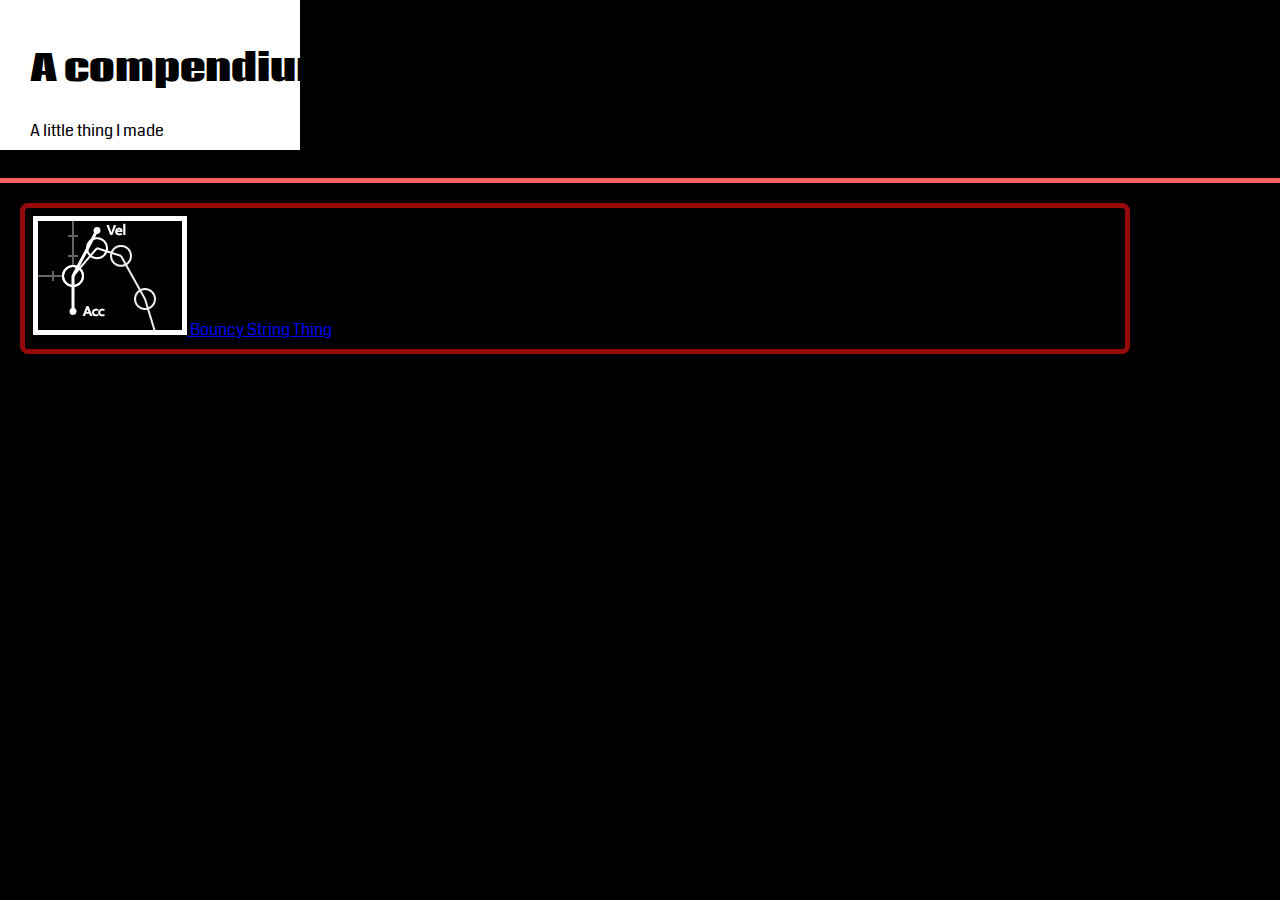
==== index.html @ 6a9fe04f "Update index.html" ====
<!DOCTYPE html>
<html>
	<head>
		<link rel="stylesheet"
          	href="https://fonts.googleapis.com/css?family=Coda">
		 <link href="https://fonts.googleapis.com/css?family=Mukta" rel="stylesheet">
  		<link href="https://fonts.googleapis.com/css?family=Source+Code+Pro" rel="stylesheet">
		<title>Things I made</title>
		<link rel="stylesheet" type="text/css" href="/main.css">
		<link rel="icon" href="/Logothing.png">
	</head>

    	<body>
		<canvas id="myCanvas"></canvas>
    		<div id="title">
        		<h1>A compendium of small and strange creations</h1>
			<p>A little thing I made</p>
    		</div>
		<div id="core">
			<a href="PhysSim/PhysicsBall.html">
				 <div class="post"> 
					 <img src="PhysIcon.png">
              				 Bouncy String Thing
           			 </div>
			</a>
		</div>
		<script src="/background.js"></script>
	</body>
</html>
---- main.css ----
body {
    font-family:Coda,sans-serif;
    width: 100%;
    background-color: black;
    margin: 0;
}
#title {
    position: relative;
    height: 210;
    font-family:Coda,sans-serif;
    color: black;
    border-bottom: 5px solid RGB(250,100,100);
    padding-top: 20px;
    padding-left: 30px;
    padding-bottom: 20px;
    margin: 0px;
}
#core {
    color: white;
    margin-top:20px;
    margin-left: 20px;
    margin-right:150px;
}
.post{
  border: 5px solid RGB(150,10,10);
  border-radius:8px;
  padding: 8px;
}
canvas {
   position: absolute;
   background-color: white;
}
h1{
    font-size: 36px;
}
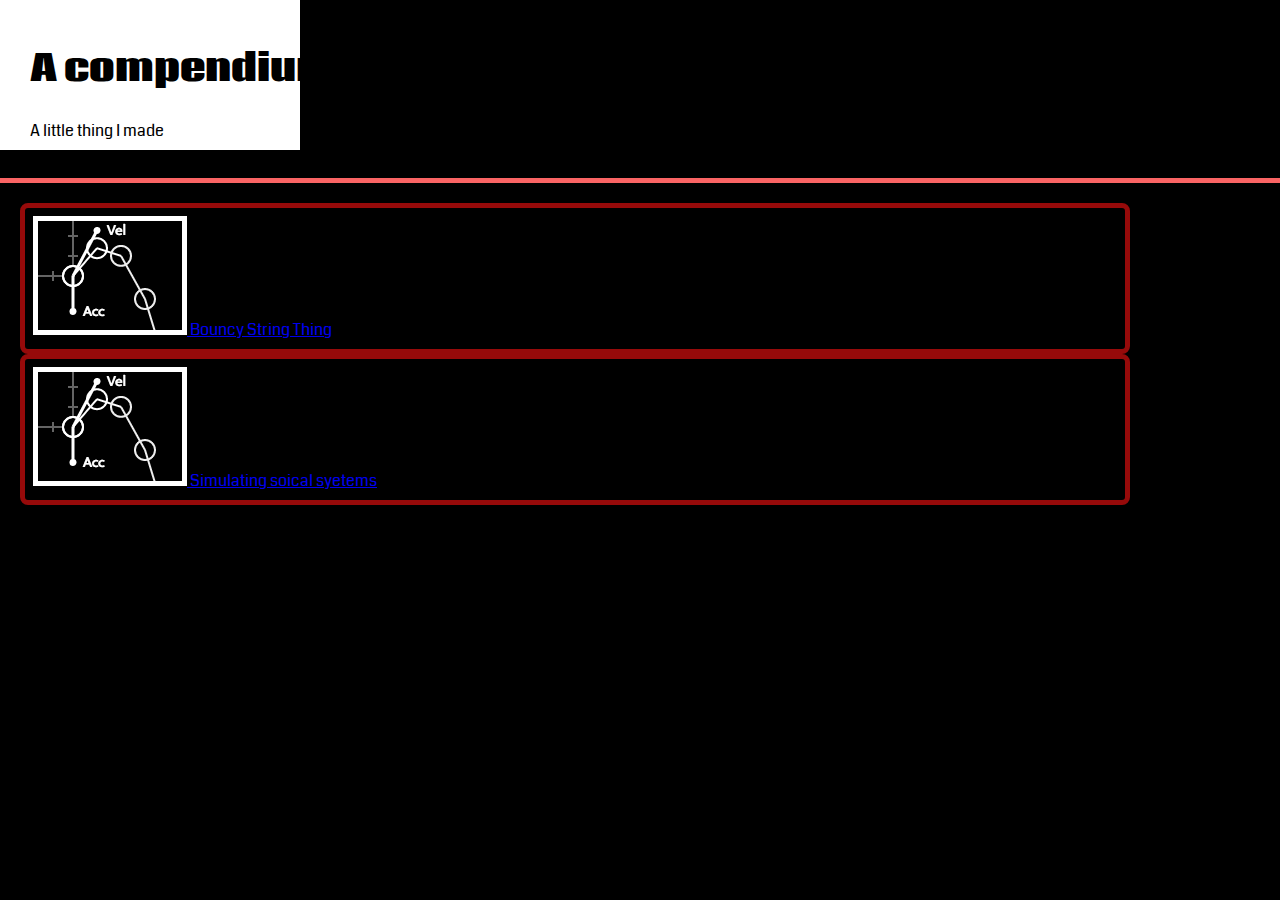
==== commit 3fb7492f: "Update index.html" ====
--- a/index.html
+++ b/index.html
@@ -23,6 +23,12 @@
               				 Bouncy String Thing
            			 </div>
 			</a>
+			<a href="SocialSim/SocialSystem.html">
+				 <div class="post"> 
+					 <img src="PhysIcon.png">
+              				 Simulating soical syetems
+           			 </div>
+			</a>
 		</div>
 		<script src="/background.js"></script>
 	</body>
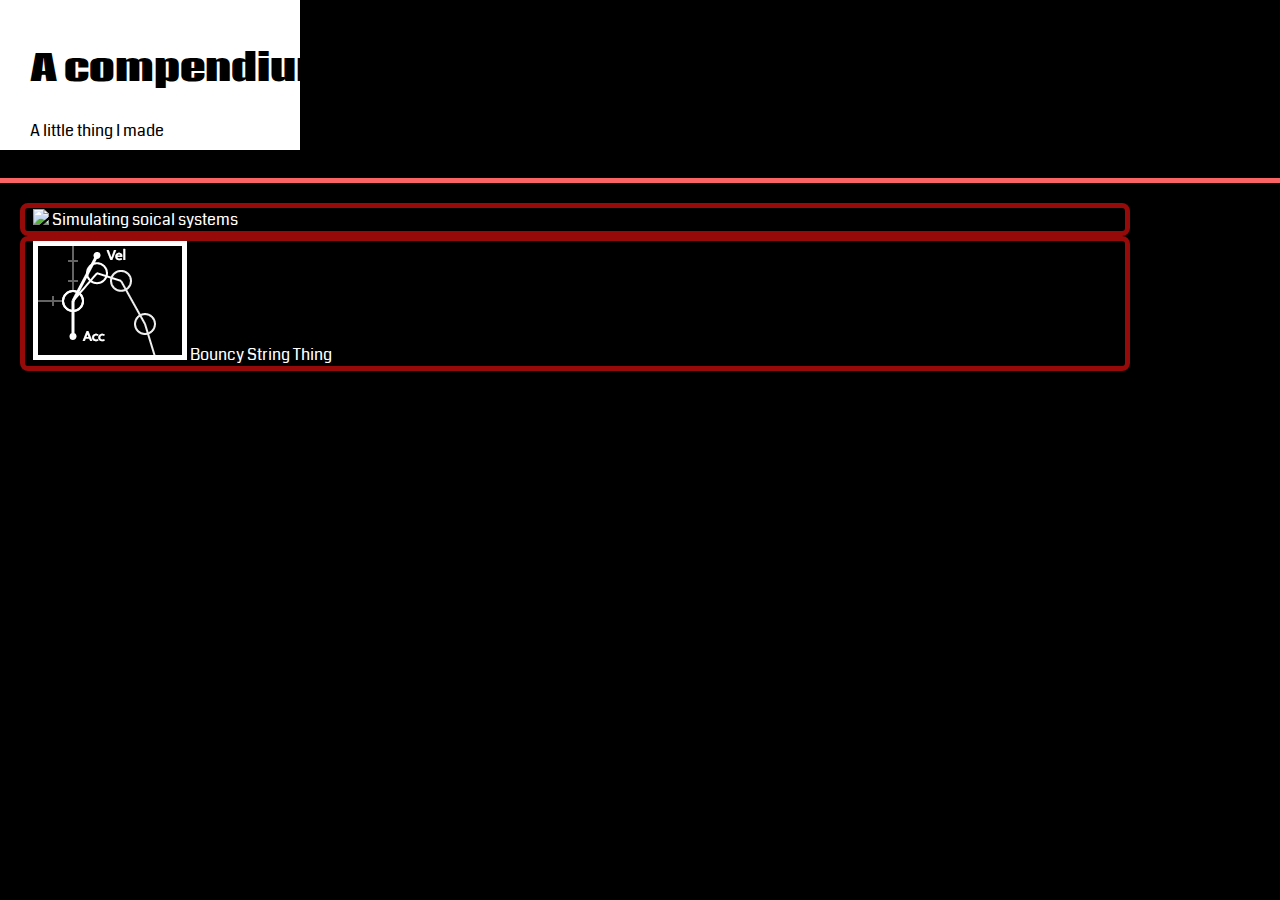
==== commit 73a00040: "Update index.html" ====
--- a/index.html
+++ b/index.html
@@ -17,18 +17,18 @@
 			<p>A little thing I made</p>
     		</div>
 		<div id="core">
+			<a href="SocialSim/SocialSystem.html">
+				 <div class="post"> 
+					 <img src="SocialIcon.png">
+              				 Simulating soical systems
+           			 </div>
+			</a>
 			<a href="PhysSim/PhysicsBall.html">
 				 <div class="post"> 
 					 <img src="PhysIcon.png">
               				 Bouncy String Thing
            			 </div>
 			</a>
-			<a href="SocialSim/SocialSystem.html">
-				 <div class="post"> 
-					 <img src="PhysIcon.png">
-              				 Simulating soical syetems
-           			 </div>
-			</a>
 		</div>
 		<script src="/background.js"></script>
 	</body>
--- a/main.css
+++ b/main.css
@@ -23,8 +23,9 @@
 }
 .post{
   border: 5px solid RGB(150,10,10);
+  width: 160;
   border-radius:8px;
-  padding: 8px;
+  padding-left: 8px;
 }
 canvas {
    position: absolute;
@@ -33,3 +34,15 @@
 h1{
     font-size: 36px;
 }
+a:link {
+    color: white;
+    text-decoration:  none;
+}
+a:visited {
+    color: RGB(250,200,200);
+    text-decoration:  none;
+}
+a:hover {
+    color: RGB(250,230,230);
+    text-decoration:  none;
+}
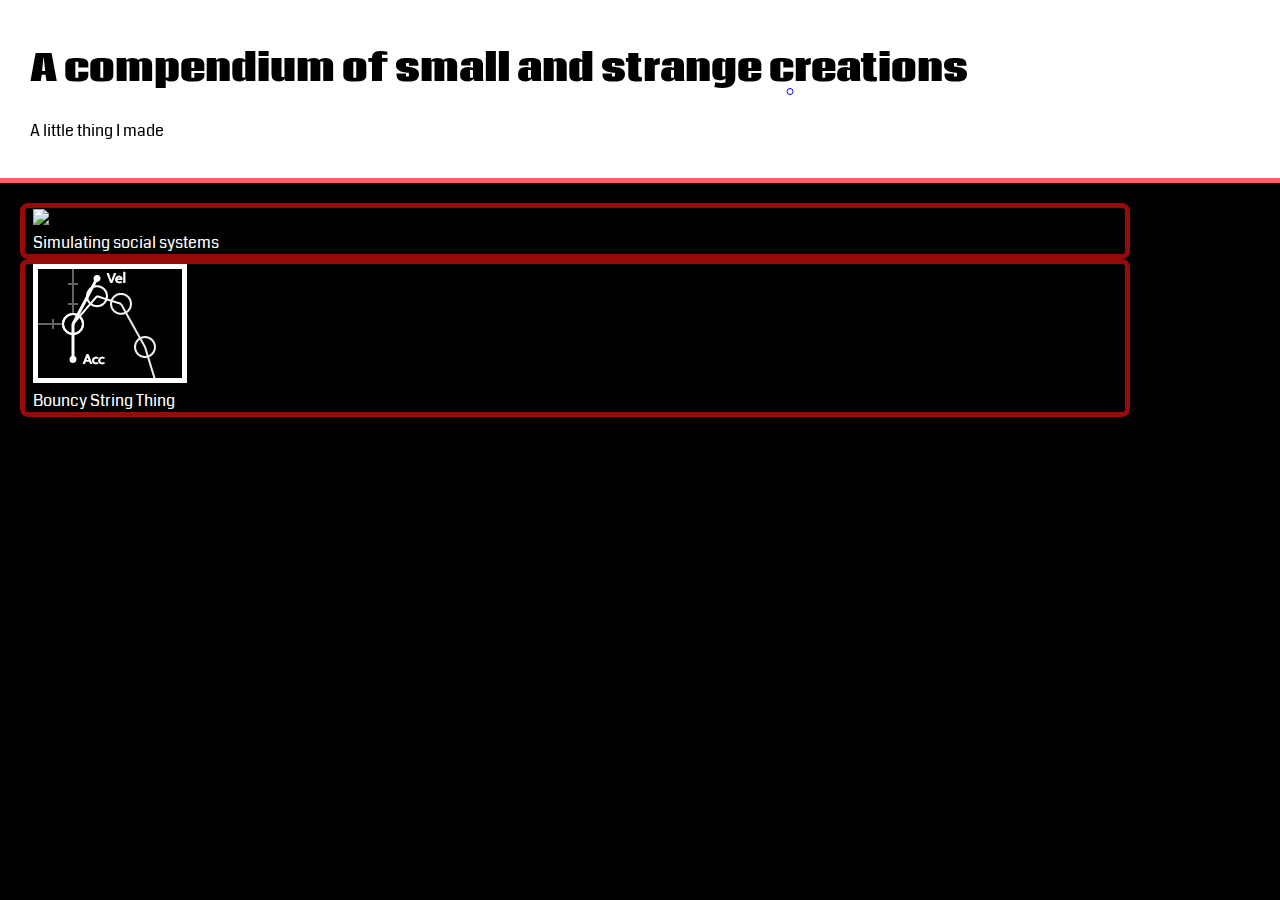
==== commit bf59872c: "Test problems" ====
--- a/index.html
+++ b/index.html
@@ -1,35 +1,34 @@
 <!DOCTYPE html>
 <html>
 	<head>
-		<link rel="stylesheet"
-          	href="https://fonts.googleapis.com/css?family=Coda">
+		<link rel="stylesheet" href="https://fonts.googleapis.com/css?family=Coda">
 		 <link href="https://fonts.googleapis.com/css?family=Mukta" rel="stylesheet">
   		<link href="https://fonts.googleapis.com/css?family=Source+Code+Pro" rel="stylesheet">
 		<title>Things I made</title>
-		<link rel="stylesheet" type="text/css" href="/main.css">
 		<link rel="icon" href="/Logothing.png">
+		<link rel="stylesheet" type="text/css" href="main.css">
 	</head>
-
-    	<body>
+  <body>
 		<canvas id="myCanvas"></canvas>
-    		<div id="title">
+    <div id="title">
         		<h1>A compendium of small and strange creations</h1>
 			<p>A little thing I made</p>
-    		</div>
+    </div>
 		<div id="core">
-			<a href="SocialSim/SocialSystem.html">
-				 <div class="post"> 
-					 <img src="SocialIcon.png">
-              				 Simulating soical systems
-           			 </div>
+      <a href="SocialSim/SocialSystem.html">
+			  <div class="post">
+			     <img src="SocialIcon.png" >
+			     <br>
+			     Simulating social systems
+			   </div>
 			</a>
-			<a href="PhysSim/PhysicsBall.html">
-				 <div class="post"> 
-					 <img src="PhysIcon.png">
-              				 Bouncy String Thing
-           			 </div>
-			</a>
+      <a href="PhysSim/PhysicsBall.html"  >
+        <div class="post">
+               <img src="PhysIcon.png">
+               <br>
+               Bouncy String Thing
+        </div>
+      </a>
 		</div>
-		<script src="/background.js"></script>
 	</body>
-</html>
+	<script src="background.js"></script>
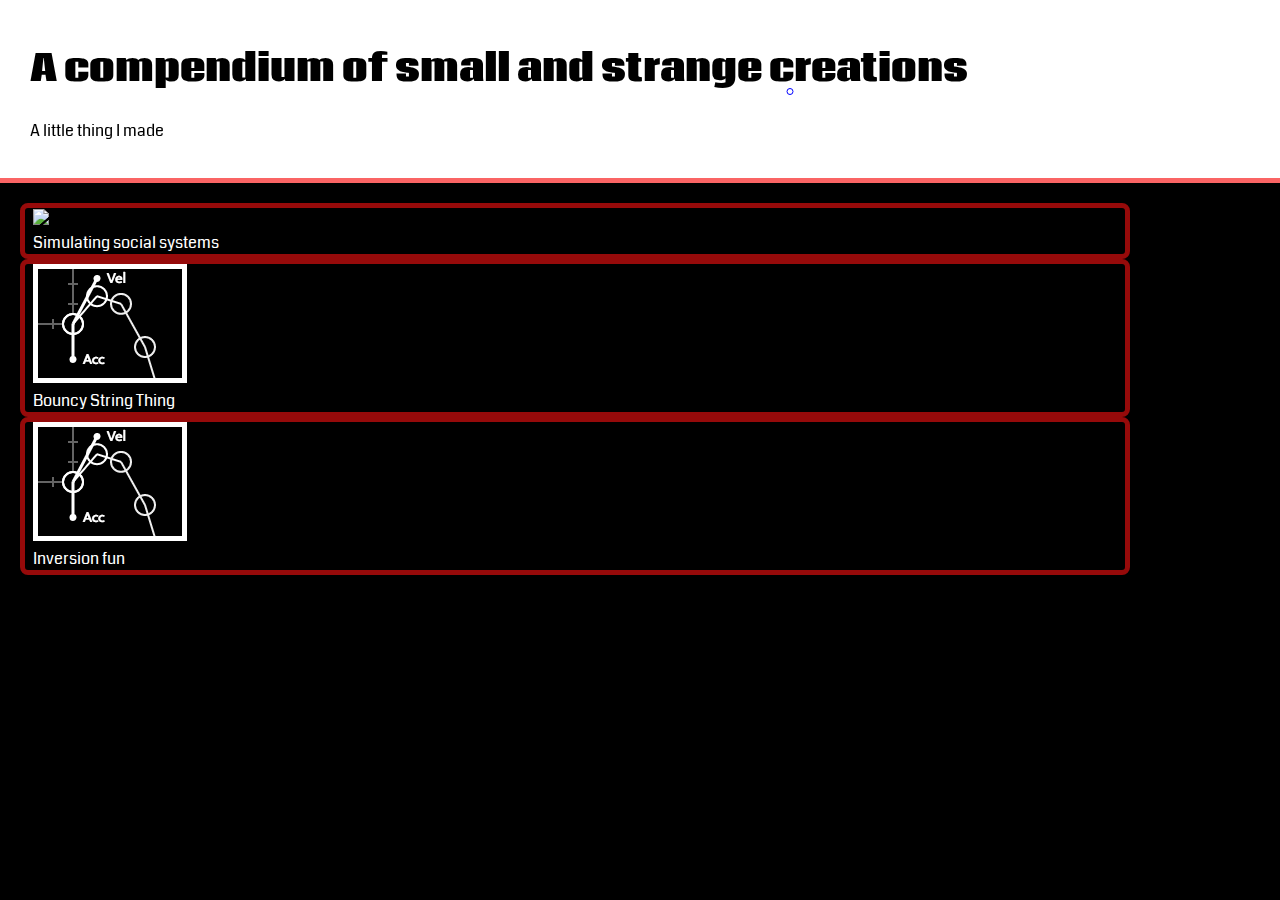
==== commit 6a7a6dd4: "Add inversion to index.html" ====
--- a/index.html
+++ b/index.html
@@ -29,6 +29,13 @@
                Bouncy String Thing
         </div>
       </a>
+			<a href="InversionFun/InversHtml.html"  >
+				<div class="post">
+							 <img src="PhysIcon.png">
+							 <br>
+							 Inversion fun
+				</div>
+			</a>
 		</div>
 	</body>
 	<script src="background.js"></script>
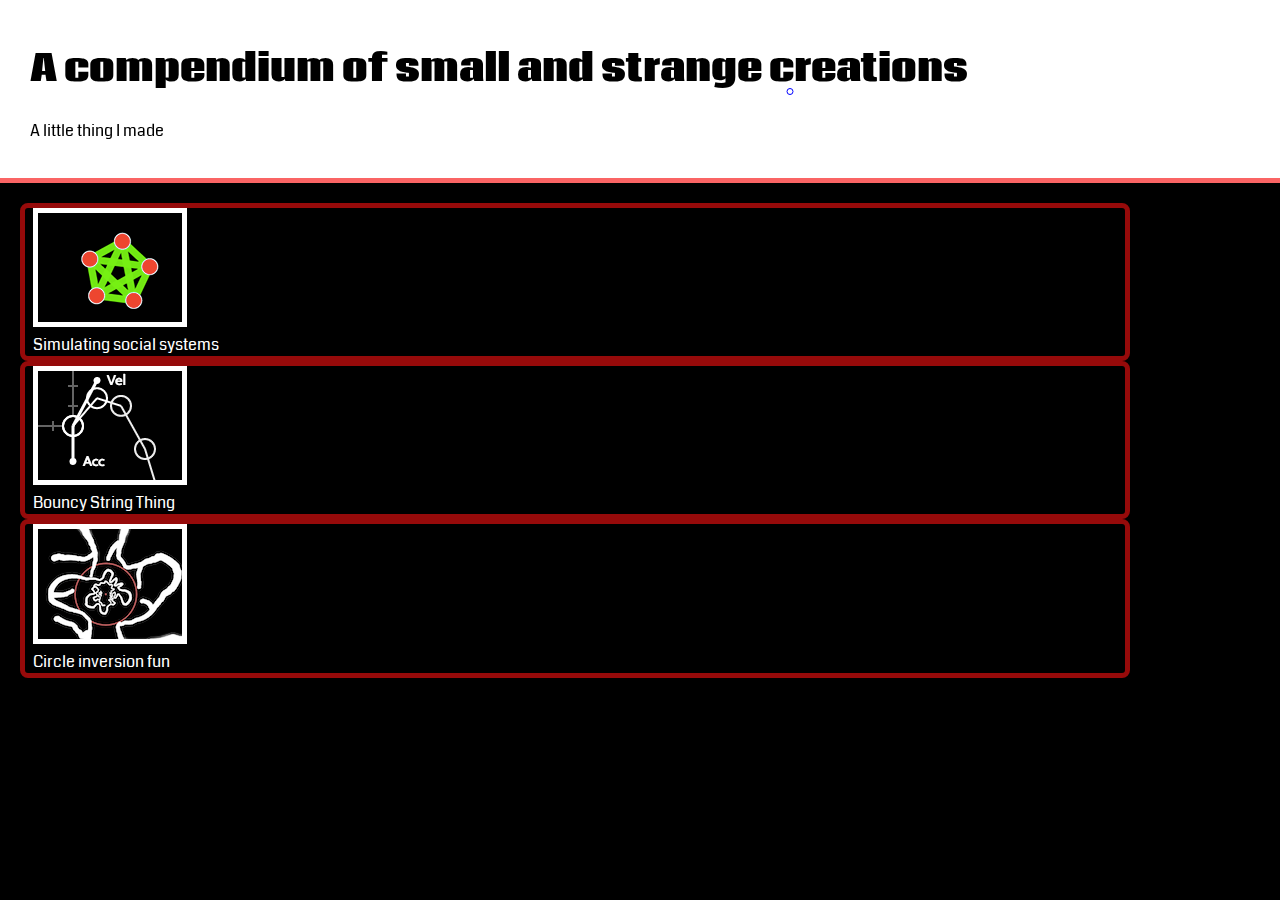
==== commit fba3df07: "Add Inversion Icon" ====
--- a/index.html
+++ b/index.html
@@ -31,9 +31,9 @@
       </a>
 			<a href="InversionFun/InversHtml.html"  >
 				<div class="post">
-							 <img src="PhysIcon.png">
+							 <img src="InversIcon.png">
 							 <br>
-							 Inversion fun
+							 Circle inversion fun
 				</div>
 			</a>
 		</div>
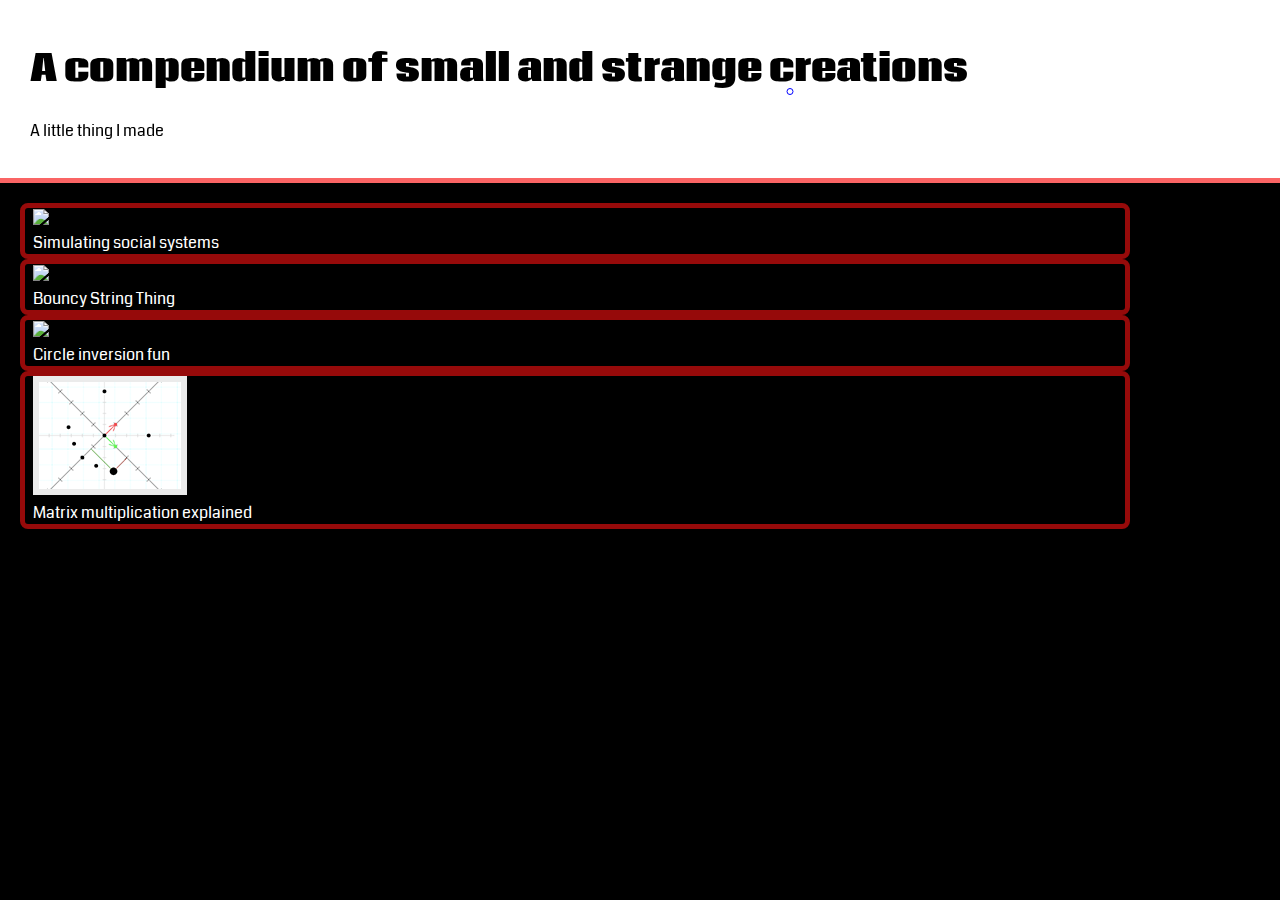
==== commit 98671027: "add trans icon" ====
--- a/index.html
+++ b/index.html
@@ -17,23 +17,30 @@
 		<div id="core">
       <a href="SocialSim/SocialSystem.html">
 			  <div class="post">
-			     <img src="SocialIcon.png" >
+			     <img src="SocialSim/SocialIcon.png" >
 			     <br>
 			     Simulating social systems
 			   </div>
 			</a>
       <a href="PhysSim/PhysicsBall.html"  >
         <div class="post">
-               <img src="PhysIcon.png">
+               <img src="PhysSim/PhysIcon.png">
                <br>
                Bouncy String Thing
         </div>
       </a>
 			<a href="InversionFun/InversHtml.html"  >
 				<div class="post">
-							 <img src="InversIcon.png">
+							 <img src="InversionFun/InversIcon.png">
 							 <br>
 							 Circle inversion fun
+				</div>
+			</a>
+			<a href="Transformations/trans.html"  >
+				<div class="post">
+							 <img src="Transformations/TransIcon.png">
+							 <br>
+							 Matrix multiplication explained
 				</div>
 			</a>
 		</div>
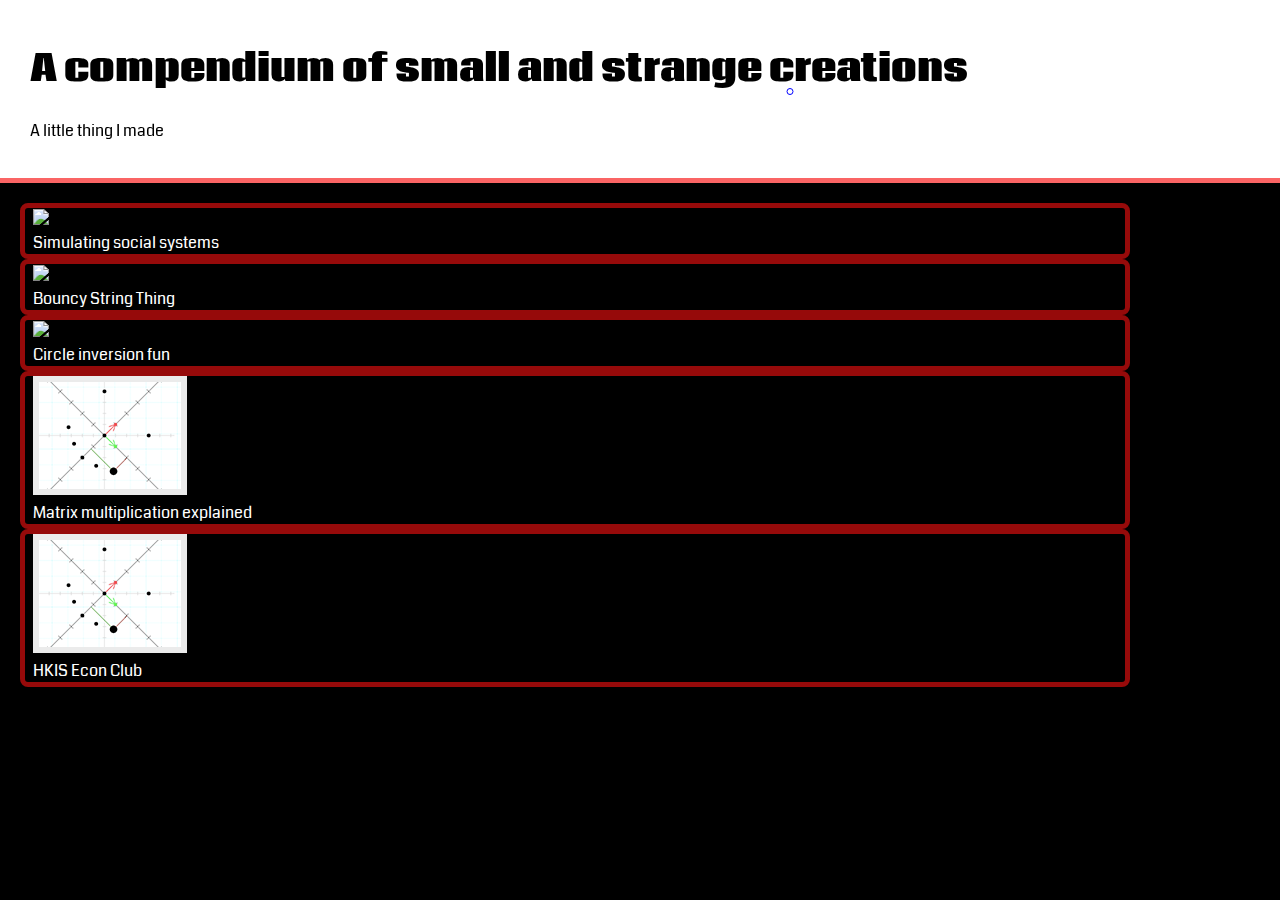
==== commit 8c411142: "update index" ====
--- a/index.html
+++ b/index.html
@@ -43,6 +43,13 @@
 							 Matrix multiplication explained
 				</div>
 			</a>
+			<a href="HKISEconClub/index.html" >
+				<div class="post">
+							 <img src="Transformations/TransIcon.png">
+							 <br>
+							 HKIS Econ Club
+				</div>
+			</a>
 		</div>
 	</body>
 	<script src="background.js"></script>
